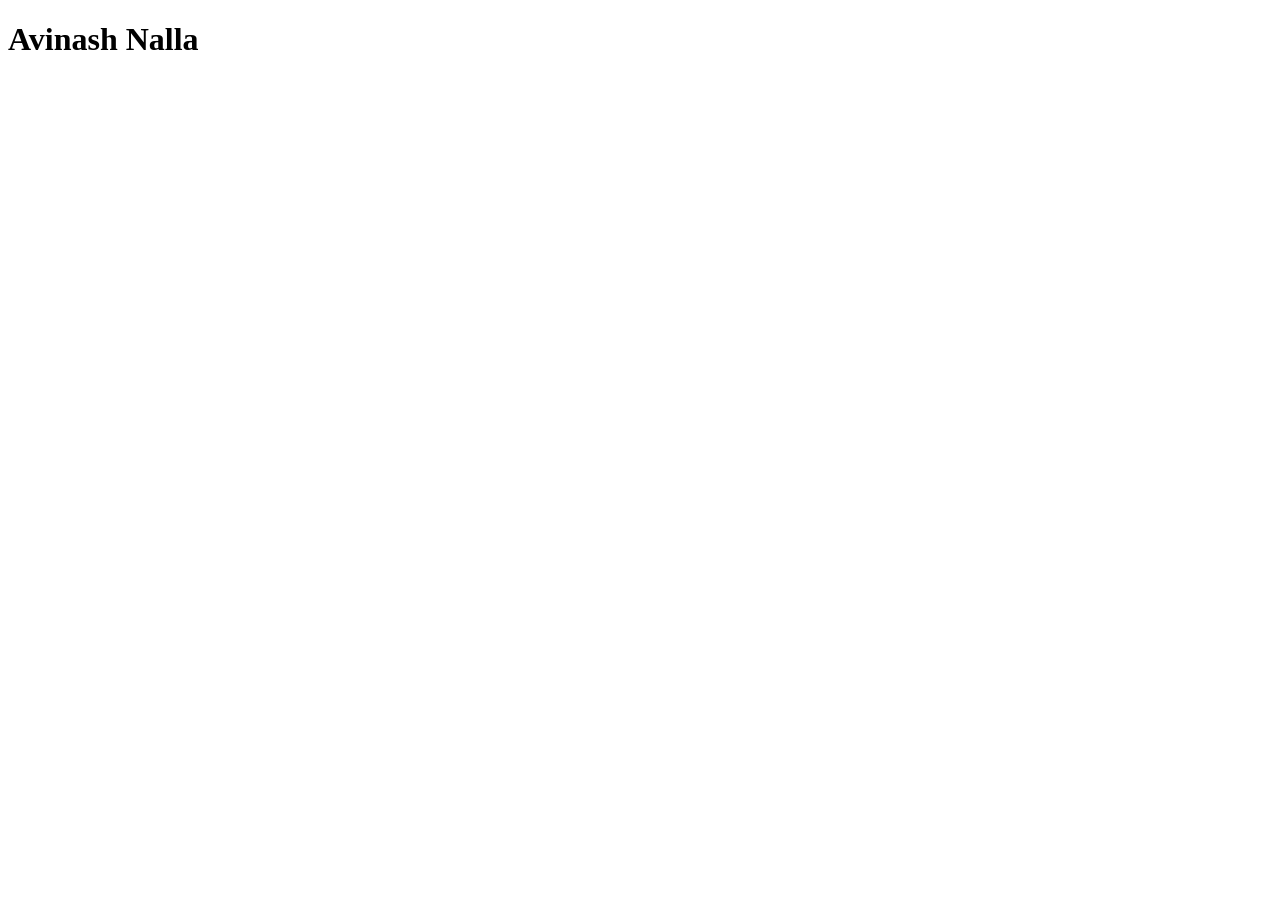
==== index.html @ d9306d9c "first commit" ====
<!DOCTYPE html>
 <html lang="en">
 <head>
    <meta charset="UTF-8">
    <meta name="viewport" content="width=device-width, initial-scale=1.0">
    <title>Document</title>
 </head>
 <body>
    <h1>Avinash Nalla</h1>
 </body>
 </html>
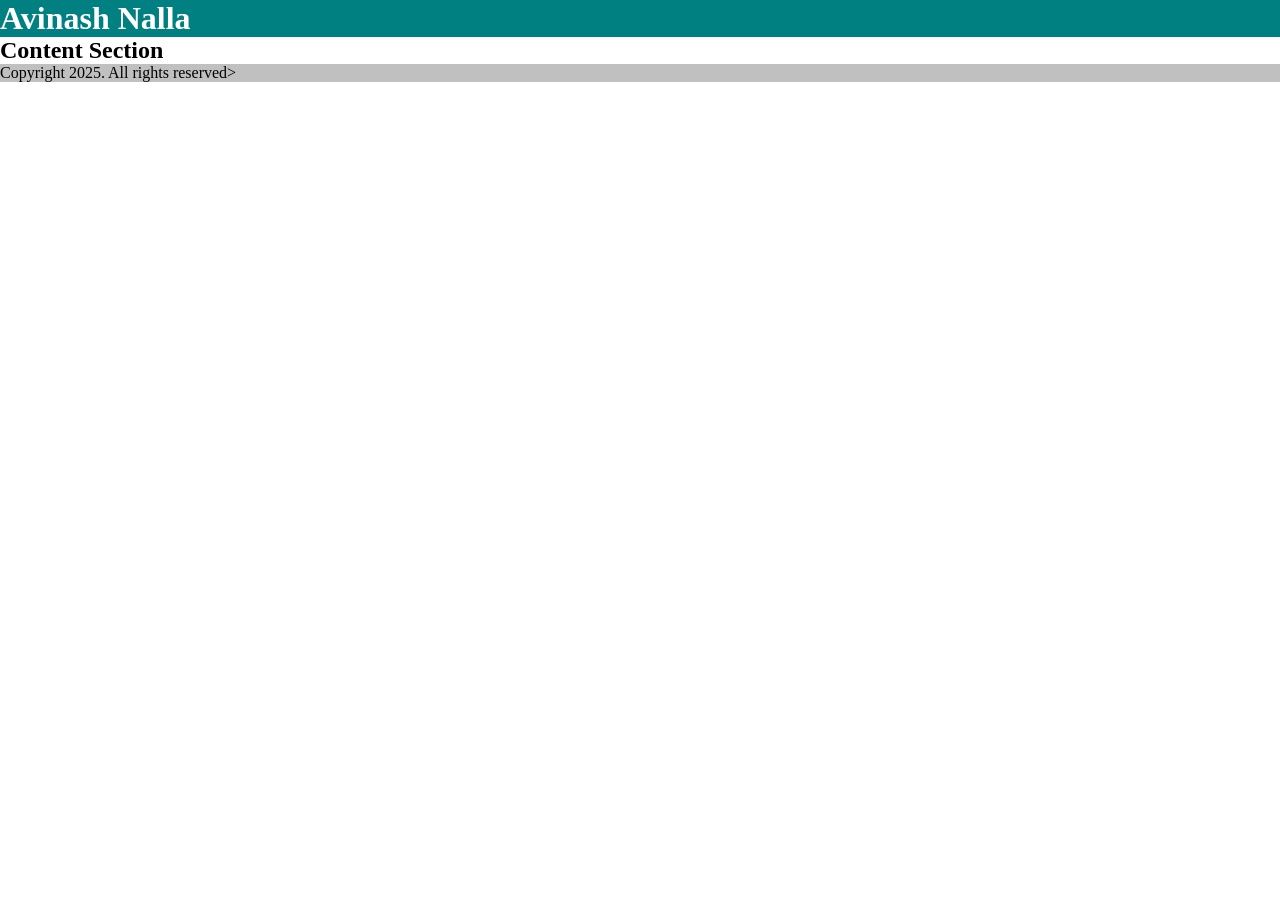
==== commit 087485fe: "update index.html" ====
--- a/index.html
+++ b/index.html
@@ -4,8 +4,48 @@
     <meta charset="UTF-8">
     <meta name="viewport" content="width=device-width, initial-scale=1.0">
     <title>Document</title>
+    <link rel="stylesheet" href="styles.css"/>
  </head>
  <body>
-    <h1>Avinash Nalla</h1>
- </body>
- </html>+   <div class="container">
+      <!-- <div style="background-color: orange;color:white;"> -->
+      <div class="header"> 
+         <h1>Avinash Nalla</h1>
+      </div>
+   <div><h2>Content Section</h2></div>
+   <div class="footer">Copyright 2025. All rights reserved></div>
+   </div>
+</body>
+</html>
+
+
+
+
+
+
+
+
+
+
+
+
+
+
+
+
+
+
+
+
+
+
+
+
+
+
+
+
+
+
+ <!-- 1)ctrl+shift+p......emmet: wrap with abbrevation
+      2)ctrl + / for comments-->
--- a/styles.css
+++ b/styles.css
@@ -0,0 +1,13 @@
+.header{                 /*header class */
+    background-color: teal;
+    color: white;
+}
+.footer{
+    background-color:silver;
+}
+.container{
+    margin: 0px;
+}
+*{
+    margin: 0px;
+}
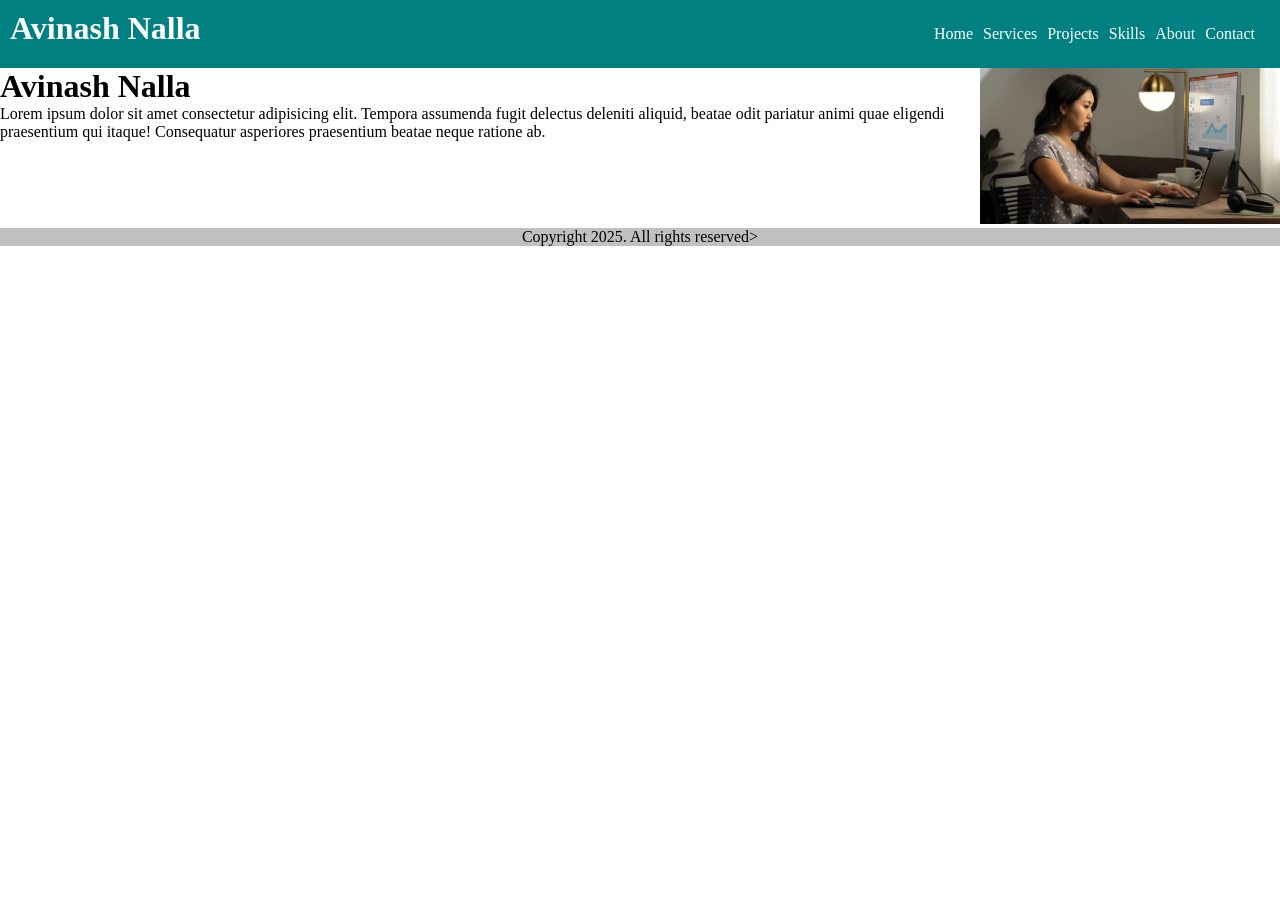
==== commit 2fe42cc0: "update index.html" ====
--- a/index.html
+++ b/index.html
@@ -8,12 +8,50 @@
  </head>
  <body>
    <div class="container">
-      <!-- <div style="background-color: orange;color:white;"> -->
       <div class="header"> 
          <h1>Avinash Nalla</h1>
+          <div>
+            <ul class="menu">
+               <li><a href="#">Home</a></li>
+               <li><a href="#">Services</a></li>
+               <li><a href="#">Projects</a></li>
+               <li><a href="#">Skills</a></li>
+               <li><a href="#">About</a></li>
+               <li><a href="#">Contact</a></li>
+            </ul>
+          </div>
       </div>
-   <div><h2>Content Section</h2></div>
-   <div class="footer">Copyright 2025. All rights reserved></div>
+   <div>
+      <div id="home" style="display: flex;">
+          <div>
+            <h1>Avinash Nalla</h1>
+            <p>Lorem ipsum dolor sit amet consectetur adipisicing elit. Tempora assumenda fugit delectus deleniti aliquid, beatae odit pariatur animi quae eligendi praesentium qui itaque! Consequatur asperiores praesentium beatae neque ratione ab.</p>
+         </div>
+
+         <div>
+            <img src="officedesk.jpg" alt="Profile pic" width="300px">
+         </div>
+      </div>
+      <div id="services">
+
+      </div>
+      <div id="projects">
+
+      </div>
+      <div id="Skills">
+
+      </div>
+      <div id="About">
+
+      </div>
+      <div id="Contact">
+
+      </div>
+   </div>
+
+   <div class="footer">
+      Copyright 2025. All rights reserved>
+   </div>
    </div>
 </body>
 </html>
@@ -46,6 +84,6 @@
 
 
 
-
+<!-- <div style="background-color: orange;color:white;"> -->
  <!-- 1)ctrl+shift+p......emmet: wrap with abbrevation
       2)ctrl + / for comments-->
--- a/styles.css
+++ b/styles.css
@@ -1,8 +1,12 @@
 .header{                 /*header class */
+    padding: 10px;
+    display: flex;
+    justify-content: space-between;
     background-color: teal;
     color: white;
 }
 .footer{
+    text-align: center;
     background-color:silver;
 }
 .container{
@@ -10,4 +14,16 @@
 }
 *{
     margin: 0px;
+}
+.menu{
+    padding: 10px;
+    display: flex;
+}
+.menu li{
+    list-style: none;
+    margin: 5px;
+}
+.menu li a{
+    text-decoration: none;
+    color: white;
 }
